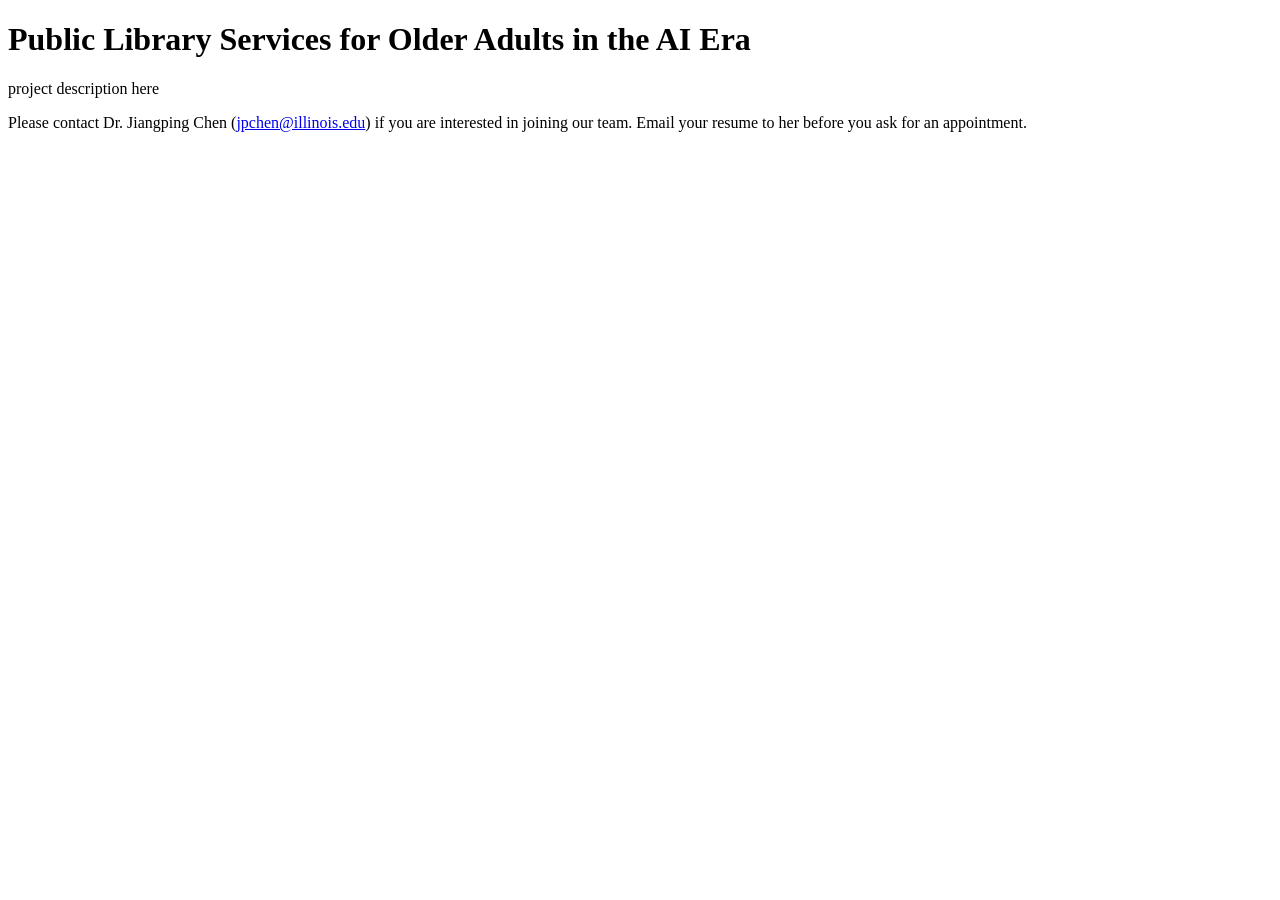
==== index.html @ 0166eeb2 "Add files via upload" ====
<!DOCTYPE html>
<html lang="en">
<head>
    <meta charset="UTF-8">
    <base target="_blank">
    <meta name="viewport" content="width=device-width, initial-scale=1.0">
    <title>Public Library Services for Older Adults in the AI Era</title>
    <link rel="stylesheet" href="assets/css/main.css">
</head>
<body data-page="home">
    <div data-header></div>

    <main>
        <div class="hero">
            <h1>Public Library Services for Older Adults in the AI Era</h1>
            <p class="lab-statement">project description here</p>
        </div>

        <div class="recruit-info">
            Please contact Dr. Jiangping Chen (<a href="mailto:jpchen@illinois.edu">jpchen@illinois.edu</a>) if you are interested in joining our team. Email your resume to her before you ask for an appointment.
        </div>
    </main>

    <div data-footer></div>

    <script src="assets/js/main-header.js" defer></script>
</body>
</html>
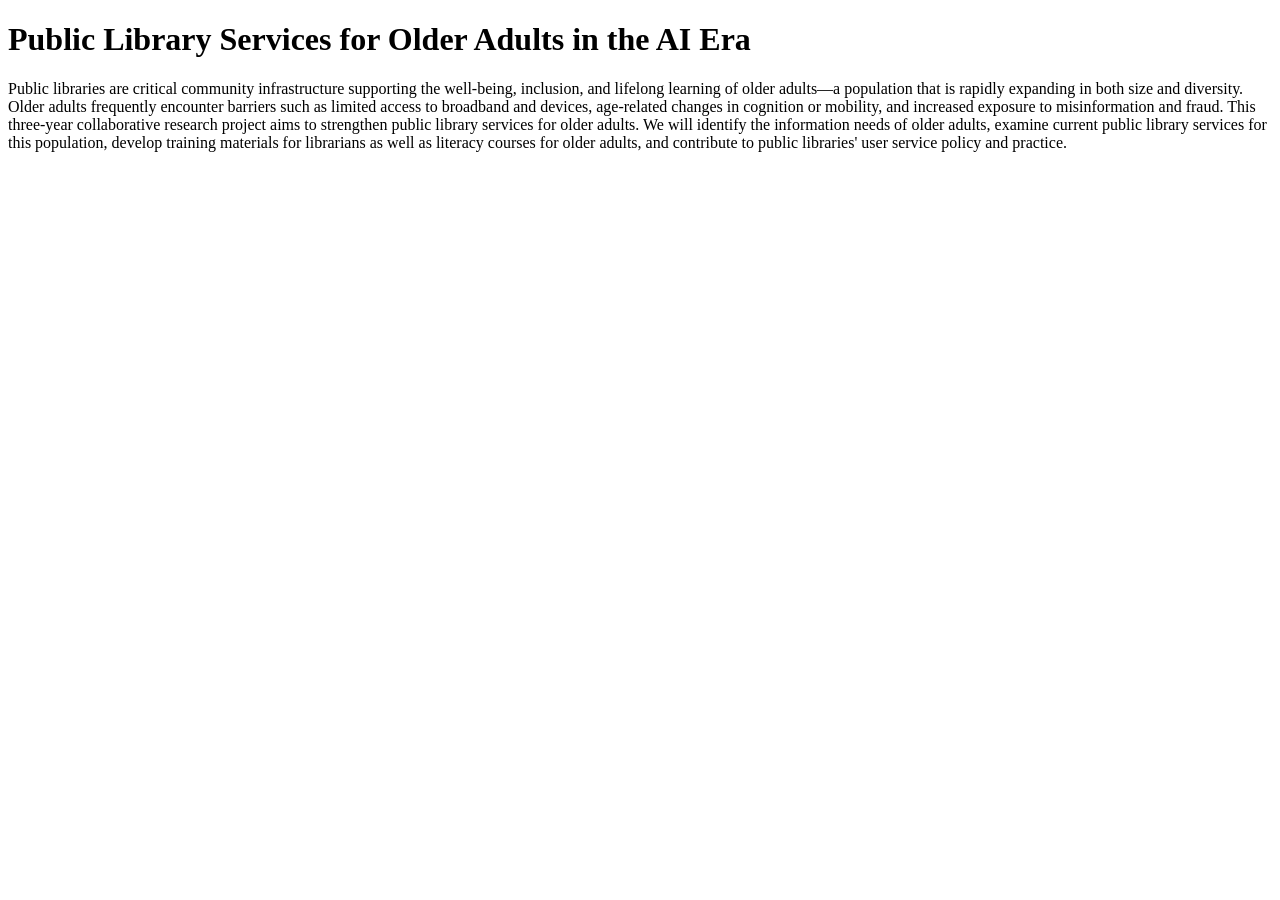
==== commit 2740ac05: "Add files via upload" ====
--- a/index.html
+++ b/index.html
@@ -13,12 +13,12 @@
     <main>
         <div class="hero">
             <h1>Public Library Services for Older Adults in the AI Era</h1>
-            <p class="lab-statement">project description here</p>
+            <p class="lab-statement">Public libraries are critical community infrastructure supporting the well-being, inclusion, and lifelong learning of older adults—a population that is rapidly expanding in both size and diversity. Older adults frequently encounter barriers such as limited access to broadband and devices, age-related changes in cognition or mobility, and increased exposure to misinformation and fraud. This three-year collaborative research project aims to strengthen public library services for older adults. We will identify the information needs of older adults, examine current public library services for this population, develop training materials for librarians as well as literacy courses for older adults, and contribute to public libraries' user service policy and practice.</p>
         </div>
 
-        <div class="recruit-info">
+        <!-- <div class="recruit-info">
             Please contact Dr. Jiangping Chen (<a href="mailto:jpchen@illinois.edu">jpchen@illinois.edu</a>) if you are interested in joining our team. Email your resume to her before you ask for an appointment.
-        </div>
+        </div> -->
     </main>
 
     <div data-footer></div>
